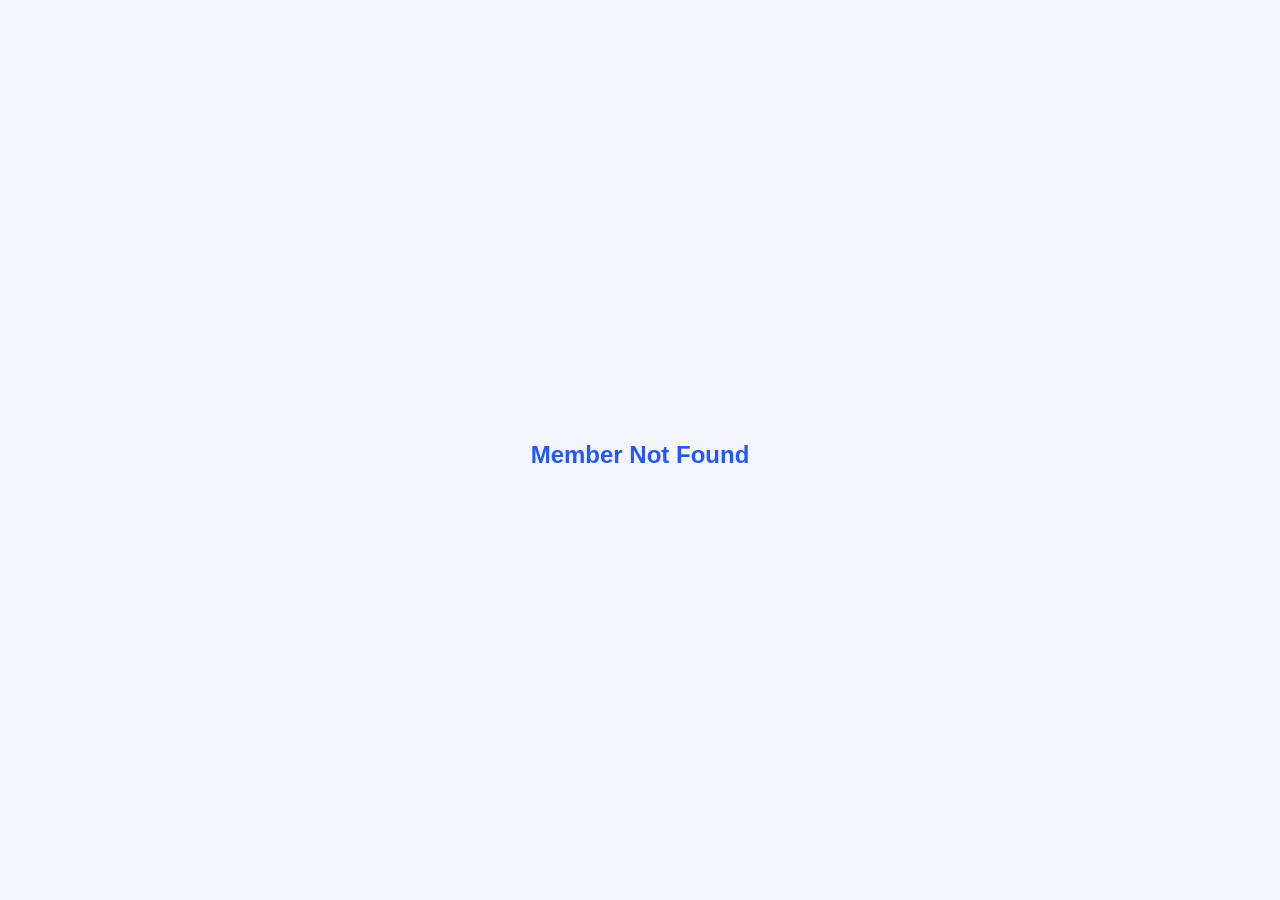
==== index.html @ 04d373d5 "newv" ====
<!DOCTYPE html>
<html lang="en">
<head>
    <meta charset="UTF-8">
    <meta name="viewport" content="width=device-width, initial-scale=1.0">
    <title>AUISC Digital ID</title>

    <link rel="stylesheet" href="style.css">
</head>
<body>

<div class="card">

    <img id="photo" class="profile">

    <h1 id="name">Loading...</h1>

    <h2 id="core"></h2>

    <h3 id="dept"></h3>

    <div class="batch">
        2024 - 2028
    </div>

    <div class="links">

        <a id="linkedin" target="_blank">
            LinkedIn ↗
        </a>

        <a id="instagram" target="_blank">
            Instagram ↗
        </a>

        <a id="email">
            Email
        </a>

        <a id="phone">
            Phone
        </a>

    </div>

</div>

<script src="script.js"></script>

</body>
</html>
---- style.css ----
*{
    margin:0;
    padding:0;
    box-sizing:border-box;
    font-family:Arial,sans-serif;
}

body{
    background:#f4f6fb;
    display:flex;
    justify-content:center;
    align-items:center;
    min-height:100vh;
}

.card{

    width:380px;

    background:white;

    border-radius:20px;

    padding:30px;

    text-align:center;

    box-shadow:0 10px 30px rgba(0,0,0,.08);

}

.profile{

    width:180px;

    height:180px;

    border-radius:50%;

    object-fit:cover;

    margin-bottom:20px;

}

h1{

    font-size:28px;

}

h2{

    margin-top:10px;

    color:#2457ff;

    font-size:24px;

}

h3{

    margin-top:5px;

    color:#555;

}

.batch{

    margin-top:20px;

    color:#888;

}

.links{

    margin-top:35px;

    display:flex;

    flex-direction:column;

    gap:18px;

}

.links a{

    text-decoration:none;

    color:#000;

    font-size:18px;

    display:flex;

    justify-content:space-between;

    border-bottom:1px solid #ddd;

    padding-bottom:8px;

}
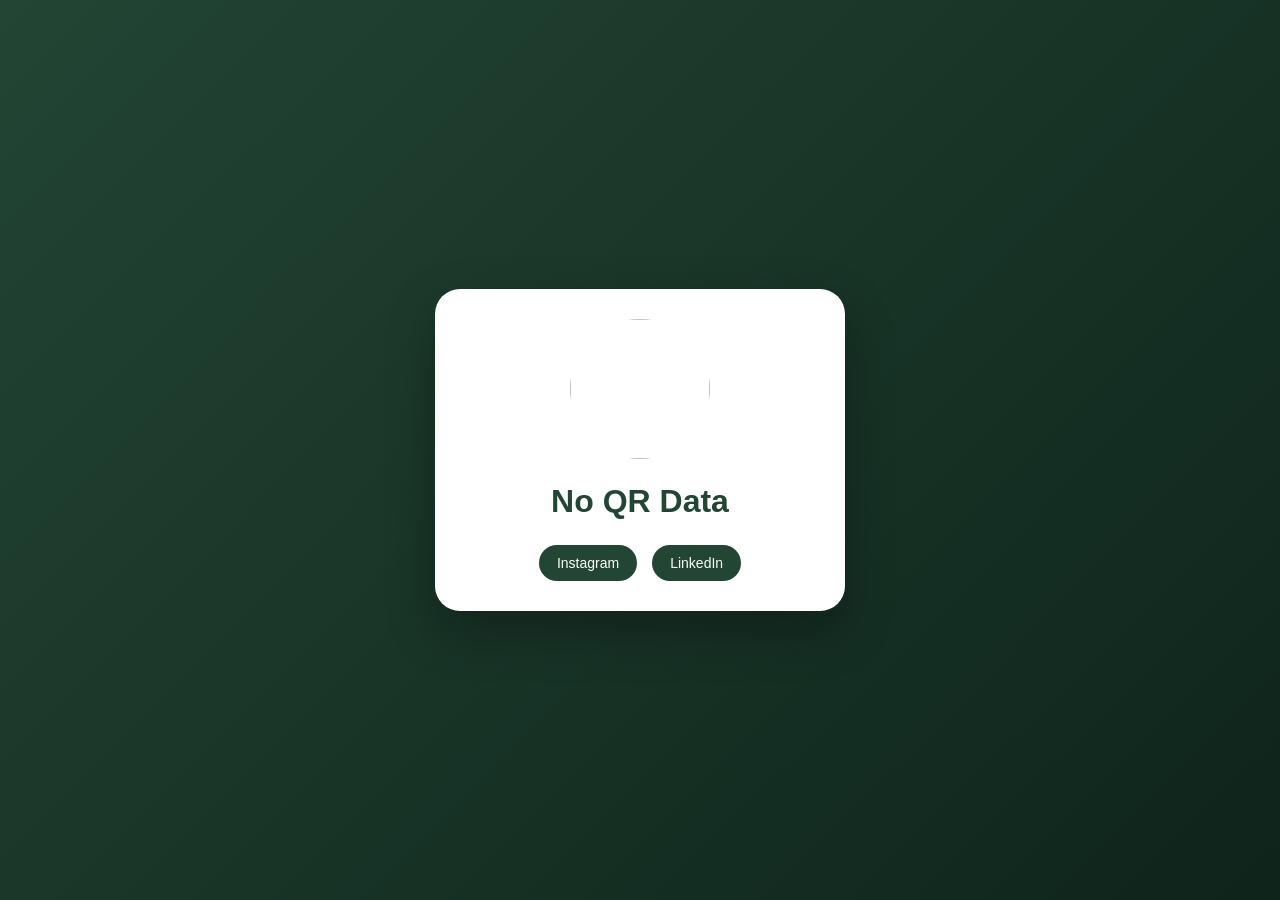
==== commit 70ab1ad0: "idk" ====
--- a/index.html
+++ b/index.html
@@ -1,51 +1,60 @@
 <!DOCTYPE html>
-<html lang="en">
+<html>
+
 <head>
-    <meta charset="UTF-8">
-    <meta name="viewport" content="width=device-width, initial-scale=1.0">
-    <title>AUISC Digital ID</title>
 
-    <link rel="stylesheet" href="style.css">
+<title>AUISF Team</title>
+
+<link rel="stylesheet" href="style.css">
+
 </head>
+
+
 <body>
+
 
 <div class="card">
 
-    <img id="photo" class="profile">
 
-    <h1 id="name">Loading...</h1>
+<img id="profileImage"
+class="profile"
+src="https://via.placeholder.com/150">
 
-    <h2 id="core"></h2>
 
-    <h3 id="dept"></h3>
+<h1 id="name">
+Loading...
+</h1>
 
-    <div class="batch">
-        2024 - 2028
-    </div>
 
-    <div class="links">
+<p id="core"></p>
 
-        <a id="linkedin" target="_blank">
-            LinkedIn ↗
-        </a>
+<p id="dept"></p>
 
-        <a id="instagram" target="_blank">
-            Instagram ↗
-        </a>
+<p id="roll"></p>
 
-        <a id="email">
-            Email
-        </a>
 
-        <a id="phone">
-            Phone
-        </a>
+<div class="buttons">
 
-    </div>
+<a id="instagram"
+target="_blank">
+Instagram
+</a>
+
+
+<a id="linkedin"
+target="_blank">
+LinkedIn
+</a>
 
 </div>
 
+
+</div>
+
+
 <script src="script.js"></script>
 
+
 </body>
+
 </html>
--- a/style.css
+++ b/style.css
@@ -1,106 +1,100 @@
-*{
-    margin:0;
-    padding:0;
-    box-sizing:border-box;
-    font-family:Arial,sans-serif;
+body{
+
+margin:0;
+height:100vh;
+
+display:flex;
+align-items:center;
+justify-content:center;
+
+font-family:
+Arial, sans-serif;
+
+background:
+linear-gradient(
+135deg,
+#224534,
+#0f241b
+);
+
 }
 
-body{
-    background:#f4f6fb;
-    display:flex;
-    justify-content:center;
-    align-items:center;
-    min-height:100vh;
-}
 
 .card{
 
-    width:380px;
+width:350px;
 
-    background:white;
+padding:30px;
 
-    border-radius:20px;
+background:white;
 
-    padding:30px;
+border-radius:25px;
 
-    text-align:center;
+text-align:center;
 
-    box-shadow:0 10px 30px rgba(0,0,0,.08);
+box-shadow:
+0 20px 50px rgba(0,0,0,.3);
 
 }
 
+
+
 .profile{
 
-    width:180px;
+width:140px;
+height:140px;
 
-    height:180px;
+border-radius:50%;
 
-    border-radius:50%;
-
-    object-fit:cover;
-
-    margin-bottom:20px;
+object-fit:cover;
 
 }
 
+
+
 h1{
 
-    font-size:28px;
+margin-top:20px;
+
+color:#224534;
 
 }
 
-h2{
 
-    margin-top:10px;
 
-    color:#2457ff;
+p{
 
-    font-size:24px;
+color:#555;
 
 }
 
-h3{
 
-    margin-top:5px;
 
-    color:#555;
+.buttons{
+
+display:flex;
+
+justify-content:center;
+
+gap:15px;
+
+margin-top:25px;
 
 }
 
-.batch{
 
-    margin-top:20px;
+.buttons a{
 
-    color:#888;
+padding:10px 18px;
 
-}
+background:#224534;
 
-.links{
+color:white;
 
-    margin-top:35px;
+border-radius:20px;
 
-    display:flex;
+text-decoration:none;
 
-    flex-direction:column;
-
-    gap:18px;
-
-}
-
-.links a{
-
-    text-decoration:none;
-
-    color:#000;
-
-    font-size:18px;
-
-    display:flex;
-
-    justify-content:space-between;
-
-    border-bottom:1px solid #ddd;
-
-    padding-bottom:8px;
+font-size:14px;
 
 }
